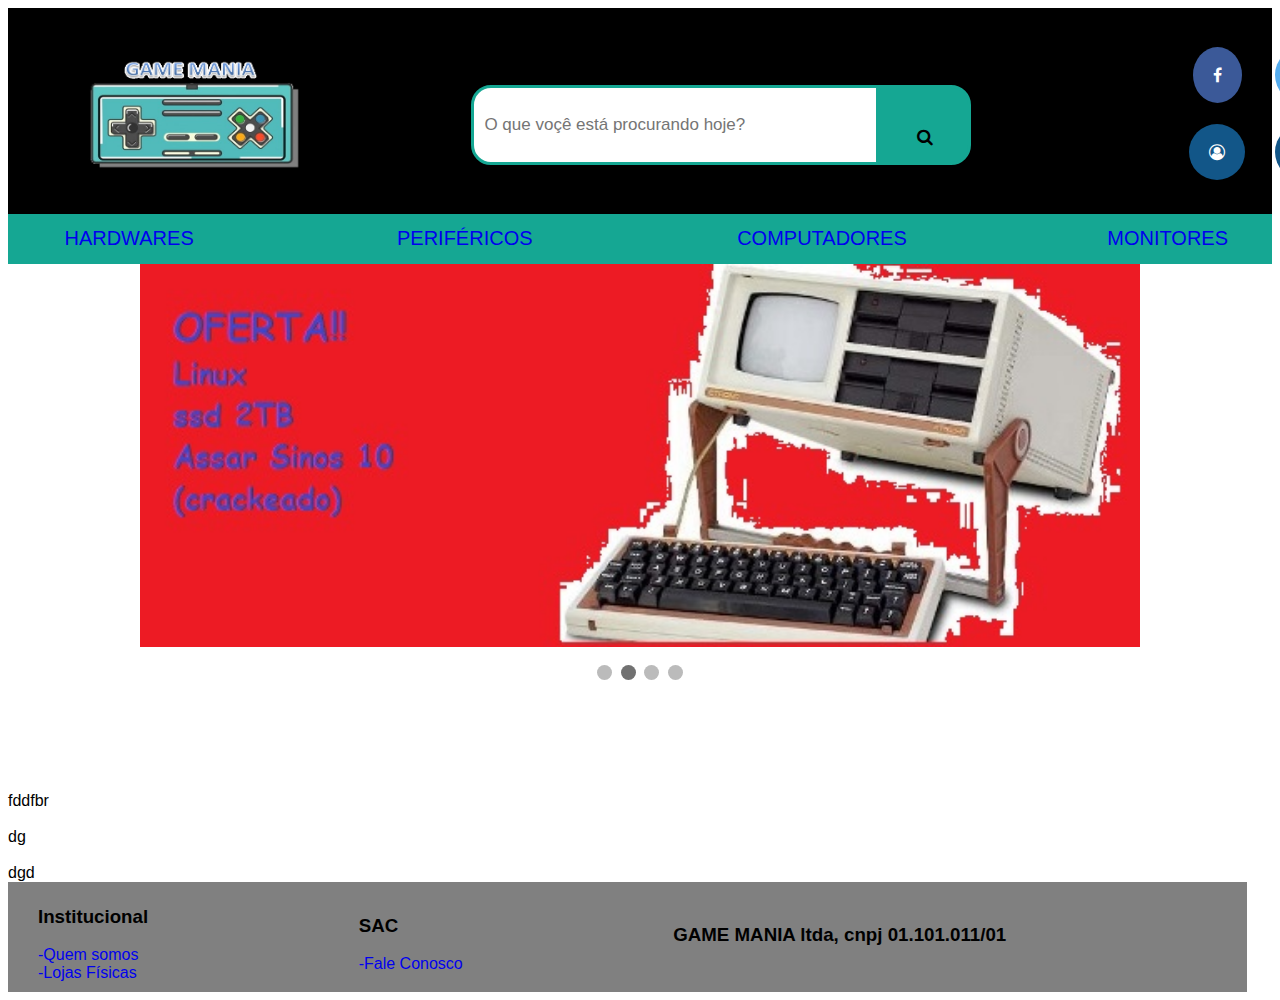
==== index.html @ 6d58be21 "pagina com cabeçalho e rodape refeitos" ====
<!DOCTYPE html>
<html lang="pt-br">
<head>
    <meta charset="UTF-8">
    <meta http-equiv="X-UA-Compatible" content="IE=edge">
    <meta name="viewport" content="width=device-width, initial-scale=1.0">
    <title>login-GameMania</title>
    <link rel="stylesheet" href="css/style.css">
    <link rel="stylesheet" href="https://cdnjs.cloudflare.com/ajax/libs/font-awesome/4.7.0/css/font-awesome.min.css">
</head>
<body>
    <header>
        <div class="topo">
            
            <!--imagem da logomarca-->
            
            <a href="index.html">
                <img src="imagens/logomarca.png " alt="logo gamemania" class="logo">
            </a>
            
            
            <!--Barra de pesquisa-->
            <form action="#" class="botaobusca">
                <input type="text" placeholder="O que voçê está procurando hoje?" nome="procurar">
                <button class="botao1" type="submit"><i class="fa fa-search"></i></button>
            </form>

            <!--Icones redes sociais-->
            
            <div class="redesocial-container">
                <div><a href="https://facebook.com.br" class="fa fa-facebook"></a></div>
                <div><a href="https://twitter.com.br" class="fa fa-twitter"></a></div>
                <div><a href="https://instagram.com.br" class="fa fa-instagram"></a></div>
                
            <!--Icones de campo do usuario-->
            
                <div><a href="login.html" class="fa fa-user-circle-o"></a></div>
                <div><a href="favoritos.html" class="fa fa-heart"></a></div>
                <div><a href="carrinho.html" class="fa fa-shopping-cart"></a></div>
            </div>
        
        </div>
        
        <!-- Barra de menu-->
        
        <div class="grid-container">
            <div><a href="hardwares.html">HARDWARES</a></div> 
            <div><a href="perifericos.html">PERIFÉRICOS</a> </div>
            <div><a href="computadores.html">COMPUTADORES</a> </div>
            <div><a href="monitores.html">MONITORES</a></div>
        </div>
    </header>


    <main>
        
        <!--carrossel de slides-->

        <div class="index-container">
            <div class="index-slides index-formas"><img src="imagens/banner/imagem nerd2.jpeg" style="width:100%"></div>
            <div class="index-slides index-formas"><img src="imagens/banner/pc10.jpg" style="width:100%"></div>
            <div class="index-slides index-formas"><img src="imagens/banner/pc12.jpg" style="width:100%"></div>
            <div class="index-slides index-formas"><img src="imagens/banner/pc13.jpg" style="width:100%"></div>
        </div>
        <br>
        
        <div style="text-align:center">
            <span class="index-ponto"></span>
            <span class="index-ponto"></span>
            <span class="index-ponto"></span>
            <span class="index-ponto"></span> 
        </div>
    
    <br><br><br><br><br><br>fddfbr
    <br><br>dg
    <br><br>dgd

    
    </main>
        
        <!--rodapé-->
        <footer class="rodape">
                
            <div class="rodape-container">
                <div class="rodape-1">
                    <div><b><h3>Institucional</h3></b></div>
                    <div><a href="#">-Quem somos</a></div>
                    <div><a href="#">-Lojas Físicas</a></div>            
                </div>
                <div class="rodape-1">
                    <div><b><h3>SAC</b></h3></div>
                    <div><a href="#">-Fale Conosco</a></div>
                    <div></div>            
                </div>
                <div>
                    <div><b><h3>GAME MANIA ltda, cnpj 01.101.011/01</h3></b></div>
                </div>     
            </div>
        </footer>


    <!-- javascript-->
    <script>
        let slideIndex = 1;
        showSlides();
        
        function showSlides() {
            let i;
            let slides = document.getElementsByClassName("index-slides");
            let dots = document.getElementsByClassName("index-ponto");
            for (i = 0; i < slides.length; i++) {
                slides[i].style.display = "none";  
            }
            slideIndex++;
            if (slideIndex > slides.length) {slideIndex = 1}    
            for (i = 0; i < dots.length; i++) {
                dots[i].className = dots[i].className.replace(" active", "");
            }
            slides[slideIndex-1].style.display = "block";  
            dots[slideIndex-1].className += " active";
            setTimeout(showSlides, 3000); // Change image every 2 seconds
        }
        </script>
    </body>
    </html>
---- css/style.css ----
/* Cabeçalho */
header{
    background-color:#000000;
    width: 100%;
    height: 15%;
}
.topo{
    display:inline-flex; 
    text-align: center;   
}
.logo{
    height: 164px;
    width: 270px;
    margin: 5% 20% 5% 20%;
}

/* BARRA DE BUSCA*/
form.botaobusca{
    margin: 8% 20% 5% 20%;
    max-width: 500px;
    display: flex;
    align-items: center;
    max-height: 80px;
}
form.botaobusca input[type=text]{
    padding:10px;
    font-size: 17px;
    border: 3px solid #15a793;
    float: left;
    width: 544px;
    background: white;
    border-radius: 20px 0 0 20px;
    height: 80px;
}
form.botaobusca button{
    float: left;
    width: 20%;
    padding: 10px;
    background: #15a793;
    color: #000000;
    font-size: 17px;
    border-left: none;
    cursor: pointer;
    border-radius: 0 20px 20px 0;
    height: 80px;
    border: 3px solid #15a793;
}

/* ICONES DE REDES SOCIAIS E COMPRAS*/
.redesocial-container{
    display: grid;
    grid-template-columns: auto auto auto;
    gap: 10%;
    justify-content: space-between;
    height: 10px;
    align-items: center;
    margin: 3% 5% 5% 2%;
}
.fa{
    padding: 20px;
    font-size: 100px;
    width: 530px 0;
    text-align: center;
    margin: 10px 5px 10px 5px;
    text-decoration: none;
    border-radius: 50%;
}
.fa:hover{
    opacity: 0.7;
}
.fa-facebook{
    background: #3b5998;
    color: white;
}
.fa-twitter{
    background: #55acee;
    color: white;  
}
.fa-instagram{
    background: #125688;
    color: white;  
}
.fa-user-circle-o{
    background: #125688;
    color: white;
}
.fa-heart{
    background:#125688;
    color: white;
}
.fa-shopping-cart{
    background: #125688;
    color: white;
}

/*BARRA DE MENU*/
.grid-container {
    display: grid;
    grid-template-columns: auto auto auto auto;
    gap: 5%;
    background-color: #15a793;
    padding: 5px 50px;
    justify-content: space-between;
    height:10%;
    align-items: center;
    
}
a:link {
    text-decoration: none;
    color-scheme: black;
}
.grid-container > div {
    text-align: center;
    padding: 5% 5%;
    font-size: 20px;
}

/*LOGIN*/
input[type=text], input[type=password]{

    width: 100%;
    padding: 12px 20px;
    margin: 8px 0;
    display: inline-block;
    border: 1px solid #15a793;
    box-sizing: border-box;
}
.button2{
    background-color: #15a793;
    color: white;
    padding: 14px 20px;
    margin: 8px 0;
    border: none;
    cursor: pointer;
    width: 100%;
}
button :hover{
    opacity: 0.8;
}
.login-imagem{
    text-align: center;
    margin: 24px 0 12px 0;
}
.login-container {
    padding: 16px;
}
span.login-senha{
    display: block;
    float: none;
}
.login-form{
    margin: 0 20% 0 20%;
}

/*CORPO*/
body{
    background-color: white;
    font-family: Arial, Helvetica, sans-serif;
    height: 100%;
}

#corpo{
    min-height: 100%;
    height: 100%;
    position: relative;

}

/*RODAPÉ*/

.rodape{
    position: relative;
    background-color: grey;
    bottom: 0;
    width: 98%;
}


.rodape-container {
    display: grid;
    grid-template-columns: auto auto auto auto;
    
    background-color: gray;
    padding: 5px 30px 10px;
    justify-content: space-between;
    height: 2%;
    align-items: center;
}

/*----------------------fim do cabeçalho, corpo e rodape----------------------*/


/* PAGINA INDEX*/

/* Slide Carrossel*/

* {
    box-sizing: border-box;
}

.index-slides {
    display: none;
}
img {
    vertical-align: middle;
}

/* Carrossel de Slide*/
.index-container {
    max-width: 1000px;
    position: relative;
    margin: auto;
    height: 30%;
}

/* pontos */
.index-ponto {
  height: 15px;
  width: 15px;
  margin: 0 2px;
  background-color: #bbb;
  border-radius: 50%;
  display: inline-block;
  transition: background-color 0.6s ease;
}

.active {
  background-color: #717171;
}

/* animação */
.index-formas {
  animation-name: fade;
  animation-duration: 1.5s;
}

@keyframes fade {
  from {opacity: .4} 
  to {opacity: 1}
}

/* On smaller screens, decrease text size */
@media only screen and (max-width: 300px) {
  .text {font-size: 11px}
}
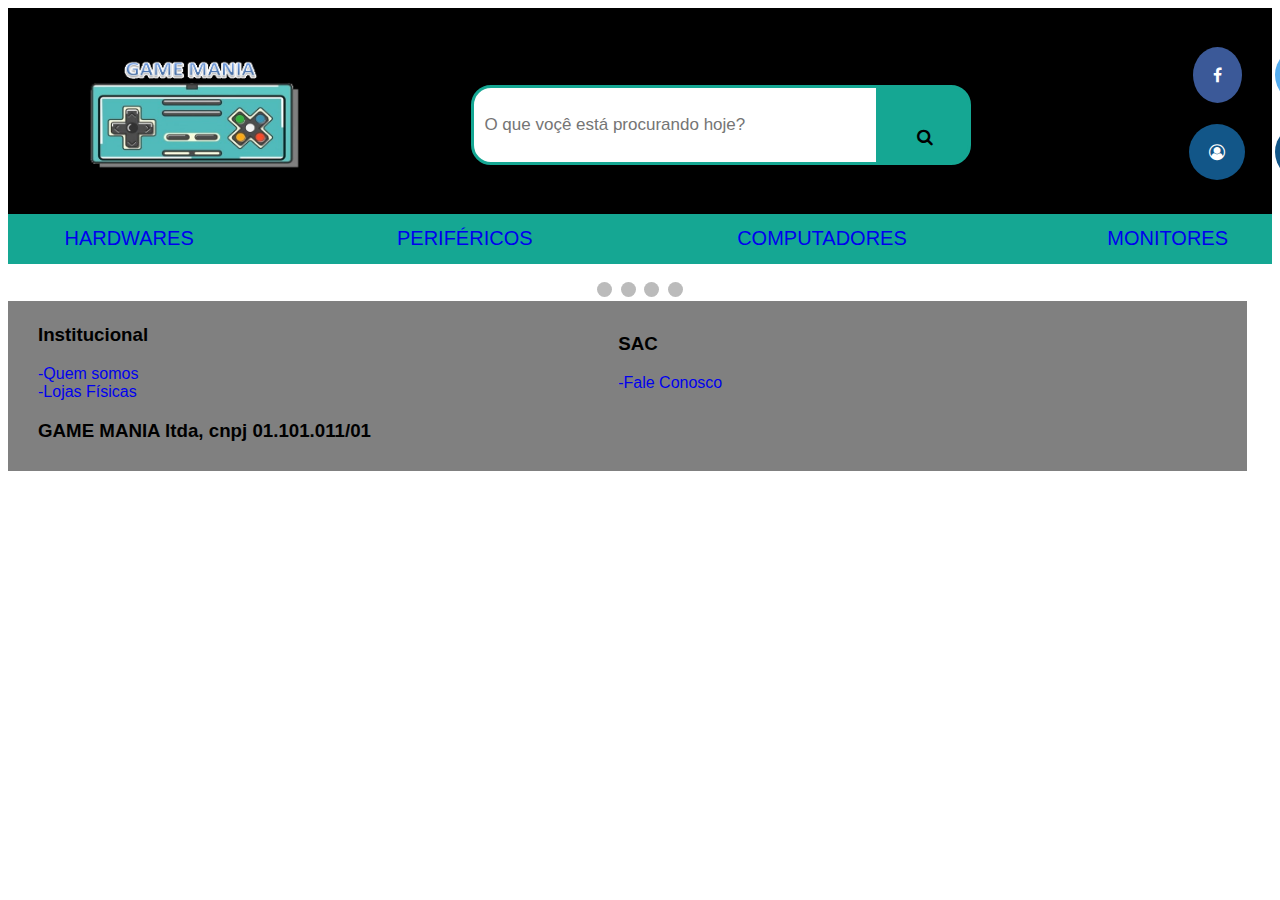
==== commit d1934da7: "Add files via upload" ====
--- a/index.html
+++ b/index.html
@@ -1,125 +1,100 @@
-<!DOCTYPE html>
-<html lang="pt-br">
-<head>
-    <meta charset="UTF-8">
-    <meta http-equiv="X-UA-Compatible" content="IE=edge">
-    <meta name="viewport" content="width=device-width, initial-scale=1.0">
-    <title>login-GameMania</title>
-    <link rel="stylesheet" href="css/style.css">
-    <link rel="stylesheet" href="https://cdnjs.cloudflare.com/ajax/libs/font-awesome/4.7.0/css/font-awesome.min.css">
-</head>
-<body>
-    <header>
-        <div class="topo">
-            
-            <!--imagem da logomarca-->
-            
-            <a href="index.html">
-                <img src="imagens/logomarca.png " alt="logo gamemania" class="logo">
-            </a>
-            
-            
-            <!--Barra de pesquisa-->
-            <form action="#" class="botaobusca">
-                <input type="text" placeholder="O que voçê está procurando hoje?" nome="procurar">
-                <button class="botao1" type="submit"><i class="fa fa-search"></i></button>
-            </form>
-
-            <!--Icones redes sociais-->
-            
-            <div class="redesocial-container">
-                <div><a href="https://facebook.com.br" class="fa fa-facebook"></a></div>
-                <div><a href="https://twitter.com.br" class="fa fa-twitter"></a></div>
-                <div><a href="https://instagram.com.br" class="fa fa-instagram"></a></div>
-                
-            <!--Icones de campo do usuario-->
-            
-                <div><a href="login.html" class="fa fa-user-circle-o"></a></div>
-                <div><a href="favoritos.html" class="fa fa-heart"></a></div>
-                <div><a href="carrinho.html" class="fa fa-shopping-cart"></a></div>
-            </div>
-        
-        </div>
-        
-        <!-- Barra de menu-->
-        
-        <div class="grid-container">
-            <div><a href="hardwares.html">HARDWARES</a></div> 
-            <div><a href="perifericos.html">PERIFÉRICOS</a> </div>
-            <div><a href="computadores.html">COMPUTADORES</a> </div>
-            <div><a href="monitores.html">MONITORES</a></div>
-        </div>
-    </header>
-
-
-    <main>
-        
-        <!--carrossel de slides-->
-
-        <div class="index-container">
-            <div class="index-slides index-formas"><img src="imagens/banner/imagem nerd2.jpeg" style="width:100%"></div>
-            <div class="index-slides index-formas"><img src="imagens/banner/pc10.jpg" style="width:100%"></div>
-            <div class="index-slides index-formas"><img src="imagens/banner/pc12.jpg" style="width:100%"></div>
-            <div class="index-slides index-formas"><img src="imagens/banner/pc13.jpg" style="width:100%"></div>
-        </div>
-        <br>
-        
-        <div style="text-align:center">
-            <span class="index-ponto"></span>
-            <span class="index-ponto"></span>
-            <span class="index-ponto"></span>
-            <span class="index-ponto"></span> 
-        </div>
-    
-    <br><br><br><br><br><br>fddfbr
-    <br><br>dg
-    <br><br>dgd
-
-    
-    </main>
-        
-        <!--rodapé-->
-        <footer class="rodape">
-                
-            <div class="rodape-container">
-                <div class="rodape-1">
-                    <div><b><h3>Institucional</h3></b></div>
-                    <div><a href="#">-Quem somos</a></div>
-                    <div><a href="#">-Lojas Físicas</a></div>            
-                </div>
-                <div class="rodape-1">
-                    <div><b><h3>SAC</b></h3></div>
-                    <div><a href="#">-Fale Conosco</a></div>
-                    <div></div>            
-                </div>
-                <div>
-                    <div><b><h3>GAME MANIA ltda, cnpj 01.101.011/01</h3></b></div>
-                </div>     
-            </div>
-        </footer>
-
-
-    <!-- javascript-->
-    <script>
-        let slideIndex = 1;
-        showSlides();
-        
-        function showSlides() {
-            let i;
-            let slides = document.getElementsByClassName("index-slides");
-            let dots = document.getElementsByClassName("index-ponto");
-            for (i = 0; i < slides.length; i++) {
-                slides[i].style.display = "none";  
-            }
-            slideIndex++;
-            if (slideIndex > slides.length) {slideIndex = 1}    
-            for (i = 0; i < dots.length; i++) {
-                dots[i].className = dots[i].className.replace(" active", "");
-            }
-            slides[slideIndex-1].style.display = "block";  
-            dots[slideIndex-1].className += " active";
-            setTimeout(showSlides, 3000); // Change image every 2 seconds
-        }
-        </script>
-    </body>
-    </html>+<!DOCTYPE html>
+<html lang="pt-br">
+<head>
+    <meta charset="UTF-8">
+    <meta http-equiv="X-UA-Compatible" content="IE=edge">
+    <meta name="viewport" content="width=device-width, initial-scale=1.0">
+    <title>GameMania</title>
+    <script src="js/jquery.js"></script>
+    <script src="js/script.js"></script>
+    <link rel="stylesheet" href="css/style.css">
+    <link rel="stylesheet" href="https://cdnjs.cloudflare.com/ajax/libs/font-awesome/4.7.0/css/font-awesome.min.css">
+    <link href="https://cdn.jsdelivr.net/npm/bootstrap@5.0.2/dist/css/bootstrap.min.css" rel="stylesheet" integrity="sha384-EVSTQN3/azprG1Anm3QDgpJLIm9Nao0Yz1ztcQTwFspd3yD65VohhpuuCOmLASjC" crossorigin="anonymous">
+
+    
+</head>
+<body>
+    <header>
+        <div class="topo">
+            
+            <!--imagem da logomarca-->
+            
+            <a href="index.html">
+                <img src="imagens/logomarca.png " alt="logo gamemania" class="logo">
+            </a>
+            
+            
+            <!--Barra de pesquisa-->
+            <form action="#" class="botaobusca">
+                <input type="text" placeholder="O que voçê está procurando hoje?" nome="procurar">
+                <button class="botao1" type="submit"><i class="fa fa-search"></i></button>
+            </form>
+
+            <!--Icones redes sociais-->
+            
+            <div class="redesocial-container">
+                <div><a href="https://facebook.com.br" class="fa fa-facebook"></a></div>
+                <div><a href="https://twitter.com.br" class="fa fa-twitter"></a></div>
+                <div><a href="https://instagram.com.br" class="fa fa-instagram"></a></div>
+                
+            <!--Icones de campo do usuario-->
+            
+                <div><a href="login.html" class="fa fa-user-circle-o"></a></div>
+                <div><a href="favoritos.html" class="fa fa-heart"></a></div>
+                <div><a href="carrinho.html" class="fa fa-shopping-cart"></a></div>
+            </div>
+        
+        </div>
+        
+        <!-- Barra de menu-->
+        
+        <div class="grid-container">
+            <div><a href="hardwares.html">HARDWARES</a></div> 
+            <div><a href="perifericos.html">PERIFÉRICOS</a> </div>
+            <div><a href="computadores.html">COMPUTADORES</a> </div>
+            <div><a href="monitores.html">MONITORES</a></div>
+        </div>
+    </header>
+
+    <!--carrossel de slides-->
+    <main> 
+
+        <div class="index-container">
+            <div class="index-slides index-formas"><img src="imagens/banner/imagem nerd2.jpeg" style="width:100%"></div>
+            <div class="index-slides index-formas"><img src="imagens/banner/pc10.jpg" style="width:100%"></div>
+            <div class="index-slides index-formas"><img src="imagens/banner/pc12.jpg" style="width:100%"></div>
+            <div class="index-slides index-formas"><img src="imagens/banner/pc13.jpg" style="width:100%"></div>
+        </div>
+        <br>
+        
+        <div style="text-align:center">
+            <span class="index-ponto"></span>
+            <span class="index-ponto"></span>
+            <span class="index-ponto"></span>
+            <span class="index-ponto"></span> 
+        </div>
+    </main>
+        
+    <!--rodapé-->
+    <footer class="rodape">
+                
+        <div class="rodape-container">
+            <div>
+                <div><b><h3>Institucional</h3></b></div>
+                <div><a href="#">-Quem somos</a></div>
+                <div><a href="#">-Lojas Físicas</a></div>            
+            </div>
+            <div>
+                <div><b><h3>SAC</b></h3></div>
+                <div><a href="#">-Fale Conosco</a></div>
+                <div></div>            
+            </div>
+            <div></div>
+            <div></div>
+            <div>
+                <div><b><h3>GAME MANIA ltda, cnpj 01.101.011/01</h3></b></div>
+            </div>     
+        </div>
+    </footer>
+</body>
+</html>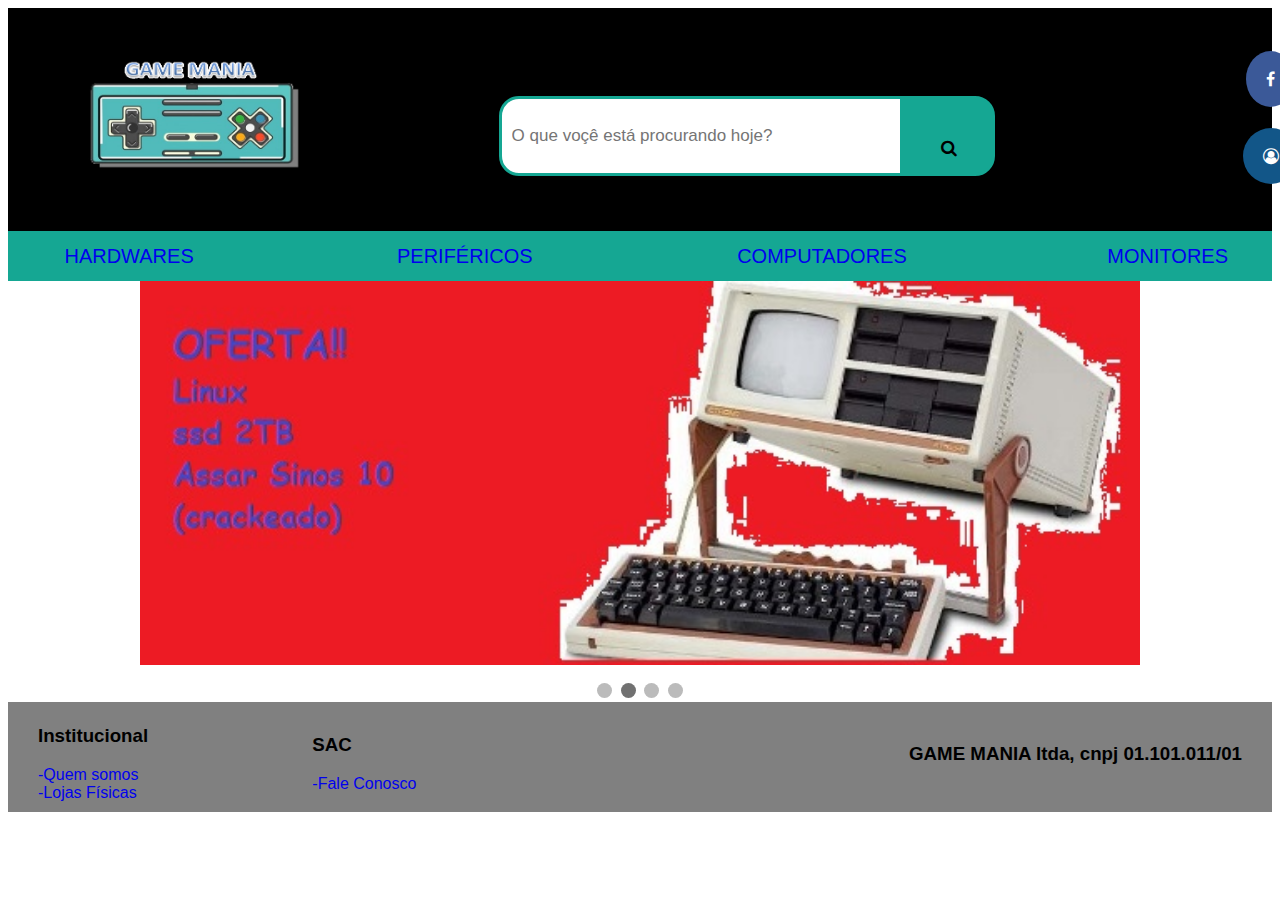
==== commit 0bbf1d8a: "Add files via upload" ====
--- a/index.html
+++ b/index.html
@@ -5,8 +5,8 @@
     <meta http-equiv="X-UA-Compatible" content="IE=edge">
     <meta name="viewport" content="width=device-width, initial-scale=1.0">
     <title>GameMania</title>
-    <script src="js/jquery.js"></script>
-    <script src="js/script.js"></script>
+    <script type="text/javascript" src="js/jquery-v3.6.0.min.js"></script>
+    <script type="text/javascript" src="js/script.js"></script>
     <link rel="stylesheet" href="css/style.css">
     <link rel="stylesheet" href="https://cdnjs.cloudflare.com/ajax/libs/font-awesome/4.7.0/css/font-awesome.min.css">
     <link href="https://cdn.jsdelivr.net/npm/bootstrap@5.0.2/dist/css/bootstrap.min.css" rel="stylesheet" integrity="sha384-EVSTQN3/azprG1Anm3QDgpJLIm9Nao0Yz1ztcQTwFspd3yD65VohhpuuCOmLASjC" crossorigin="anonymous">
--- a/css/style.css
+++ b/css/style.css
@@ -1,246 +1,304 @@
-
-/* Cabeçalho */
-header{
-    background-color:#000000;
-    width: 100%;
-    height: 15%;
-}
-.topo{
-    display:inline-flex; 
-    text-align: center;   
-}
-.logo{
-    height: 164px;
-    width: 270px;
-    margin: 5% 20% 5% 20%;
-}
-
-/* BARRA DE BUSCA*/
-form.botaobusca{
-    margin: 8% 20% 5% 20%;
-    max-width: 500px;
-    display: flex;
-    align-items: center;
-    max-height: 80px;
-}
-form.botaobusca input[type=text]{
-    padding:10px;
-    font-size: 17px;
-    border: 3px solid #15a793;
-    float: left;
-    width: 544px;
-    background: white;
-    border-radius: 20px 0 0 20px;
-    height: 80px;
-}
-form.botaobusca button{
-    float: left;
-    width: 20%;
-    padding: 10px;
-    background: #15a793;
-    color: #000000;
-    font-size: 17px;
-    border-left: none;
-    cursor: pointer;
-    border-radius: 0 20px 20px 0;
-    height: 80px;
-    border: 3px solid #15a793;
-}
-
-/* ICONES DE REDES SOCIAIS E COMPRAS*/
-.redesocial-container{
-    display: grid;
-    grid-template-columns: auto auto auto;
-    gap: 10%;
-    justify-content: space-between;
-    height: 10px;
-    align-items: center;
-    margin: 3% 5% 5% 2%;
-}
-.fa{
-    padding: 20px;
-    font-size: 100px;
-    width: 530px 0;
-    text-align: center;
-    margin: 10px 5px 10px 5px;
-    text-decoration: none;
-    border-radius: 50%;
-}
-.fa:hover{
-    opacity: 0.7;
-}
-.fa-facebook{
-    background: #3b5998;
-    color: white;
-}
-.fa-twitter{
-    background: #55acee;
-    color: white;  
-}
-.fa-instagram{
-    background: #125688;
-    color: white;  
-}
-.fa-user-circle-o{
-    background: #125688;
-    color: white;
-}
-.fa-heart{
-    background:#125688;
-    color: white;
-}
-.fa-shopping-cart{
-    background: #125688;
-    color: white;
-}
-
-/*BARRA DE MENU*/
-.grid-container {
-    display: grid;
-    grid-template-columns: auto auto auto auto;
-    gap: 5%;
-    background-color: #15a793;
-    padding: 5px 50px;
-    justify-content: space-between;
-    height:10%;
-    align-items: center;
-    
-}
-a:link {
-    text-decoration: none;
-    color-scheme: black;
-}
-.grid-container > div {
-    text-align: center;
-    padding: 5% 5%;
-    font-size: 20px;
-}
-
-/*LOGIN*/
-input[type=text], input[type=password]{
-
-    width: 100%;
-    padding: 12px 20px;
-    margin: 8px 0;
-    display: inline-block;
-    border: 1px solid #15a793;
-    box-sizing: border-box;
-}
-.button2{
-    background-color: #15a793;
-    color: white;
-    padding: 14px 20px;
-    margin: 8px 0;
-    border: none;
-    cursor: pointer;
-    width: 100%;
-}
-button :hover{
-    opacity: 0.8;
-}
-.login-imagem{
-    text-align: center;
-    margin: 24px 0 12px 0;
-}
-.login-container {
-    padding: 16px;
-}
-span.login-senha{
-    display: block;
-    float: none;
-}
-.login-form{
-    margin: 0 20% 0 20%;
-}
-
-/*CORPO*/
-body{
-    background-color: white;
-    font-family: Arial, Helvetica, sans-serif;
-    height: 100%;
-}
-
-#corpo{
-    min-height: 100%;
-    height: 100%;
-    position: relative;
-
-}
-
-/*RODAPÉ*/
-
-.rodape{
-    position: relative;
-    background-color: grey;
-    bottom: 0;
-    width: 98%;
-}
-
-
-.rodape-container {
-    display: grid;
-    grid-template-columns: auto auto auto auto;
-    
-    background-color: gray;
-    padding: 5px 30px 10px;
-    justify-content: space-between;
-    height: 2%;
-    align-items: center;
-}
-
-/*----------------------fim do cabeçalho, corpo e rodape----------------------*/
-
-
-/* PAGINA INDEX*/
-
-/* Slide Carrossel*/
-
-* {
-    box-sizing: border-box;
-}
-
-.index-slides {
-    display: none;
-}
-img {
-    vertical-align: middle;
-}
-
-/* Carrossel de Slide*/
-.index-container {
-    max-width: 1000px;
-    position: relative;
-    margin: auto;
-    height: 30%;
-}
-
-/* pontos */
-.index-ponto {
-  height: 15px;
-  width: 15px;
-  margin: 0 2px;
-  background-color: #bbb;
-  border-radius: 50%;
-  display: inline-block;
-  transition: background-color 0.6s ease;
-}
-
-.active {
-  background-color: #717171;
-}
-
-/* animação */
-.index-formas {
-  animation-name: fade;
-  animation-duration: 1.5s;
-}
-
-@keyframes fade {
-  from {opacity: .4} 
-  to {opacity: 1}
-}
-
-/* On smaller screens, decrease text size */
-@media only screen and (max-width: 300px) {
-  .text {font-size: 11px}
-}
+
+/* Cabeçalho */
+header{
+    background-color:#000000;
+    width: 100%;
+    height: 15%;
+}
+.topo{
+    display:inline-flex; 
+    text-align: center;   
+}
+.logo{
+    height: 164px;
+    width: 270px;
+    margin: 5% 20% 5% 20%;
+}
+
+/* BARRA DE BUSCA*/
+form.botaobusca{
+    margin: 8% 20% 5% 20%;
+    max-width: 45%;
+    display: flex;
+    align-items: center;
+    max-height: 80px;
+}
+form.botaobusca input[type=text]{
+    padding:10px;
+    font-size: 17px;
+    border: 3px solid #15a793;
+    float: left;
+    width: 544px;
+    background: white;
+    border-radius: 20px 0 0 20px;
+    height: 80px;
+}
+form.botaobusca button{
+    float: left;
+    width: 20%;
+    padding: 10px;
+    background: #15a793;
+    color: #000000;
+    font-size: 17px;
+    border-left: none;
+    cursor: pointer;
+    border-radius: 0 20px 20px 0;
+    height: 80px;
+    border: 3px solid #15a793;
+}
+
+/* ICONES DE REDES SOCIAIS E COMPRAS*/
+.redesocial-container{
+    display: grid;
+    grid-template-columns: auto auto auto;
+    gap: 10%;
+    justify-content: space-between;
+    height: 10px;
+    align-items: center;
+    margin: 3% 5% 5% 2%;
+}
+.fa{
+    padding: 20px;
+    font-size: 100px;
+    width: 530px 0;
+    text-align: center;
+    margin: 10px 5px 10px 5px;
+    text-decoration: none;
+    border-radius: 50%;
+}
+.fa:hover{
+    opacity: 0.7;
+}
+.fa-facebook{
+    background: #3b5998;
+    color: white;
+}
+.fa-twitter{
+    background: #55acee;
+    color: white;  
+}
+.fa-instagram{
+    background: #125688;
+    color: white;  
+}
+.fa-user-circle-o{
+    background: #125688;
+    color: white;
+}
+.fa-heart{
+    background:#125688;
+    color: white;
+}
+.fa-shopping-cart{
+    background: #125688;
+    color: white;
+}
+
+/*BARRA DE MENU*/
+.grid-container {
+    display: grid;
+    grid-template-columns: auto auto auto auto;
+    gap: 5%;
+    background-color: #15a793;
+    padding: 5px 50px;
+    justify-content: space-between;
+    height:10%;
+    align-items: center;
+    
+}
+a:link {
+    text-decoration: none;
+    color-scheme: black;
+}
+.grid-container > div {
+    text-align: center;
+    padding: 5% 5%;
+    font-size: 20px;
+}
+
+.button2{
+    background-color: #15a793;
+    color: white;
+    padding: 14px 20px;
+    margin: 8px 0;
+    border: none;
+    cursor: pointer;
+    width: 100%;
+}
+button :hover{
+    opacity: 0.8;
+}
+
+/*CORPO*/
+body{
+    background-color: white;
+    font-family: Arial, Helvetica, sans-serif;
+    height: 100%;
+}
+
+#corpo{
+    min-height: 100%;
+    height: 100%;
+    position: relative;
+
+}
+
+/*RODAPÉ*/
+
+.rodape{
+    position: relative;
+    background-color: grey;
+    bottom: 0;
+    width: 100%;
+}
+
+
+.rodape-container {
+    display: grid;
+    grid-template-columns: auto auto auto auto auto;
+    background-color: gray;
+    padding: 5px 30px 10px;
+    justify-content: space-between;
+    height: 2%;
+    align-items: center;
+}
+
+/*----------------------fim do cabeçalho, corpo e rodape----------------------*/
+
+
+/*----------------------------- PAGINA INDEX----------------------------------*/
+
+/* Slide Carrossel*/
+
+* {
+    box-sizing: border-box;
+}
+
+.index-slides {
+    display: none;
+}
+img {
+    vertical-align: middle;
+}
+
+/* Carrossel de Slide*/
+.index-container {
+    max-width: 1000px;
+    position: relative;
+    margin: auto;
+    height: 30%;
+}
+
+/* pontos */
+.index-ponto {
+  height: 15px;
+  width: 15px;
+  margin: 0 2px;
+  background-color: #bbb;
+  border-radius: 50%;
+  display: inline-block;
+  transition: background-color 0.6s ease;
+}
+
+.active {
+  background-color: #717171;
+}
+
+/* animação */
+.index-formas {
+  animation-name: fade;
+  animation-duration: 1.5s;
+}
+
+@keyframes fade {
+  from {opacity: .4} 
+  to {opacity: 1}
+}
+
+
+/*--------------------------------TELA DE LOGIN----------------------*/
+
+/*LOGIN*/
+input[type=email], input[type=password]{
+
+    width: 100%;
+    padding: 5px 10px;
+    margin: 8px 0;
+    display: inline-block;
+    border: 1px solid #15a793;
+    box-sizing: border-box;
+}
+
+.login-imagem{
+    text-align: center;
+    margin: 24px 0 12px 0;
+}
+
+.login-container {
+    padding: 16px;
+}
+
+.login-container2 {
+    display:grid;
+    align-content: center;
+    grid-template-columns: auto auto;
+    padding: 16px;
+}
+
+span.login-senha{
+    display: block;
+    float: none;
+}
+
+.login-form{
+    margin: 0 20% 0 20%;
+}
+
+
+
+
+
+
+
+
+
+
+/* ------------CONDICIONAIS PARA MUDANÇA DE TAMANHO DE TELA-----------------*/
+
+@media screen and (max-width: 1200px) {
+    .text {
+        font-size: 11px
+    }
+    
+    .topo{
+        display:flex
+        ;  
+    }    
+
+    header{
+        background-color: blue;
+        width: 100%;
+    
+    }
+    form.botaobusca{
+        margin: 8% 20% 5% 20%;
+        max-width: 300px;
+        display: flex;
+        align-items: center;
+        max-height: 50px;
+
+}
+
+form.botaobusca input[type=text]{
+    padding:10px;
+    font-size: 17px;
+    border: 3px solid #15a793;
+    float: left;
+    width: 300px;
+    background: white;
+    border-radius: 20px 020 0 20px;
+    height: 80px;
+}
+}
+
+
